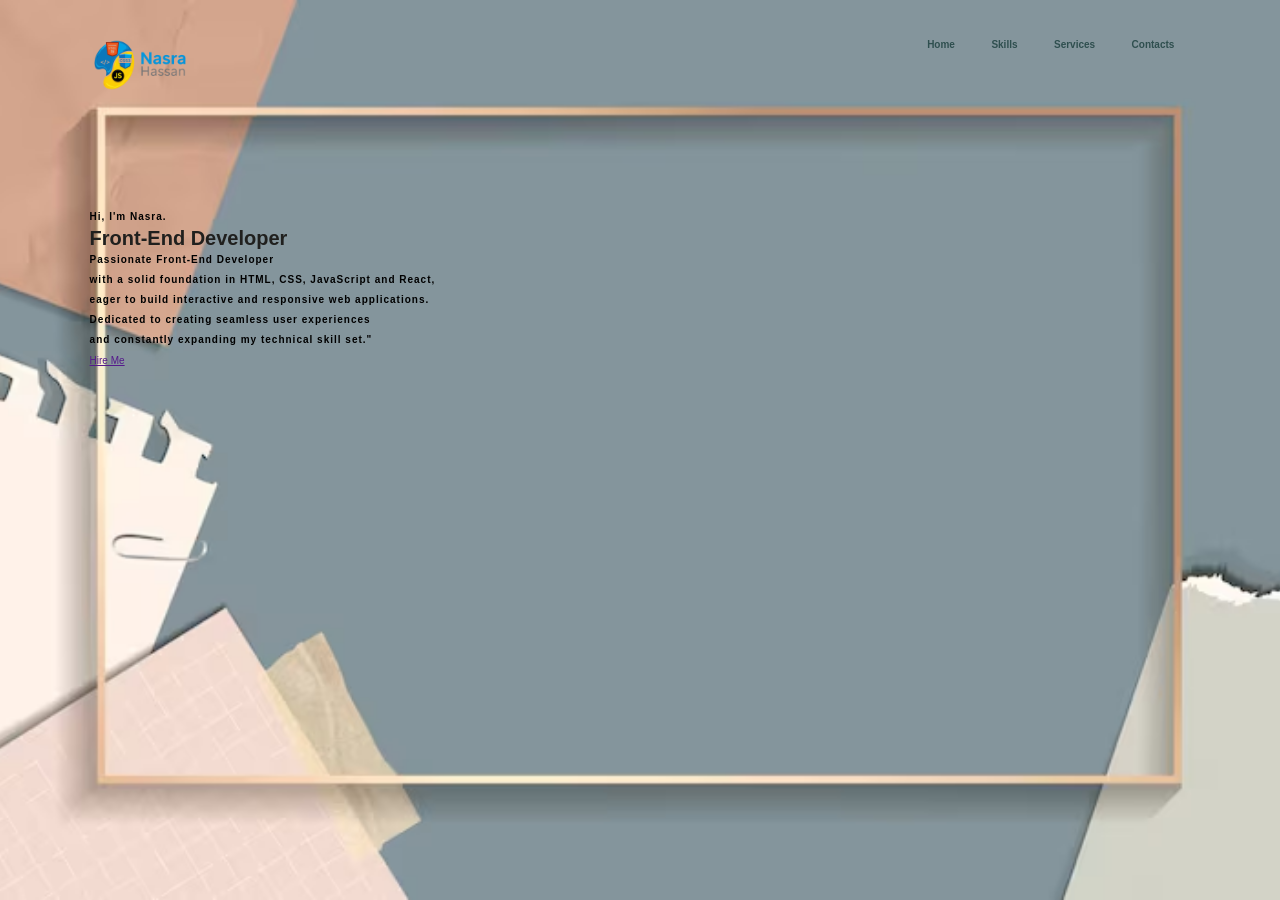
==== index.html @ e29edde3 "initial commit" ====
<!doctype html>
<html lang="en">
  <head>
    <meta charset="UTF-8" />
    <meta name="viewport" content="width=device-width, initial-scale=1.0" />
    <title>My Portfolio</title>
    <link rel="stylesheet" href="style.css" />
  </head>
  <body>
    <div class="main">
      <div class="navbar">
        <img src="Images/transparent-logo.png" class="logo" />

        <ul>
          <li><a href="#">Home</a></li>
          <li><a href="#">Skills</a></li>
          <li><a href="#">Services</a></li>
          <li><a href="#">Contacts</a></li>
        </ul>
      </div>
      <div class="info">
        <h3>Hi, I'm Nasra.</h3>
        <h1>Front-End Developer</h1>
        <h3>
          Passionate Front-End Developer<br />
          with a solid foundation in HTML, CSS, JavaScript and React,<br />
          eager to build interactive and responsive web applications.<br />
          Dedicated to creating seamless user experiences<br />
          and constantly expanding my technical skill set."
        </h3>
        <a href="">Hire Me</a>
      </div>
    </div>
  </body>
</html>
---- style.css ----
* {
  margin: 0;
  padding: 0;
}
.main {
  width: 100%;
  background: url(Images/ripped-notes-rectangle-frame-background_53876-99423.avif);
  background-position: center;
  background-size: cover;
  height: 100vh;
  position: relative;
  font-family: sans-serif;
}
.navbar {
  width: 86%;
  display: flex;
  margin: auto;
  padding: 15px;
  align-items: center;
  justify-content: space-between;
}
.logo {
  max-width: 100px;
}
.navbar.logo {
  width: 160px;
  cursor: pointer;
  margin-top: -3%;
  margin-left: -2%;
}
ul {
  margin-top: -4%;
}
ul li {
  list-style: none;
  display: inline-block;
  padding: 10px 16px;
}
ul li a {
  font-size: 10px;
  font-weight: bold;
  text-decoration: none;
  color: darkslategray;
  margin-top: -3%;
}
ul li a:hover {
  color: rgb(130, 104, 59);
}
.info {
  margin-left: 7%;
  margin-top: 6%;
}
.info h1 {
  font-size: 20px;
  color: rgb(32, 32, 30);
}
.info h3 {
  font-size: 10px;
  letter-spacing: 1px;
  line-height: 20px;
}
.info a {
  font-size: 10px;
}
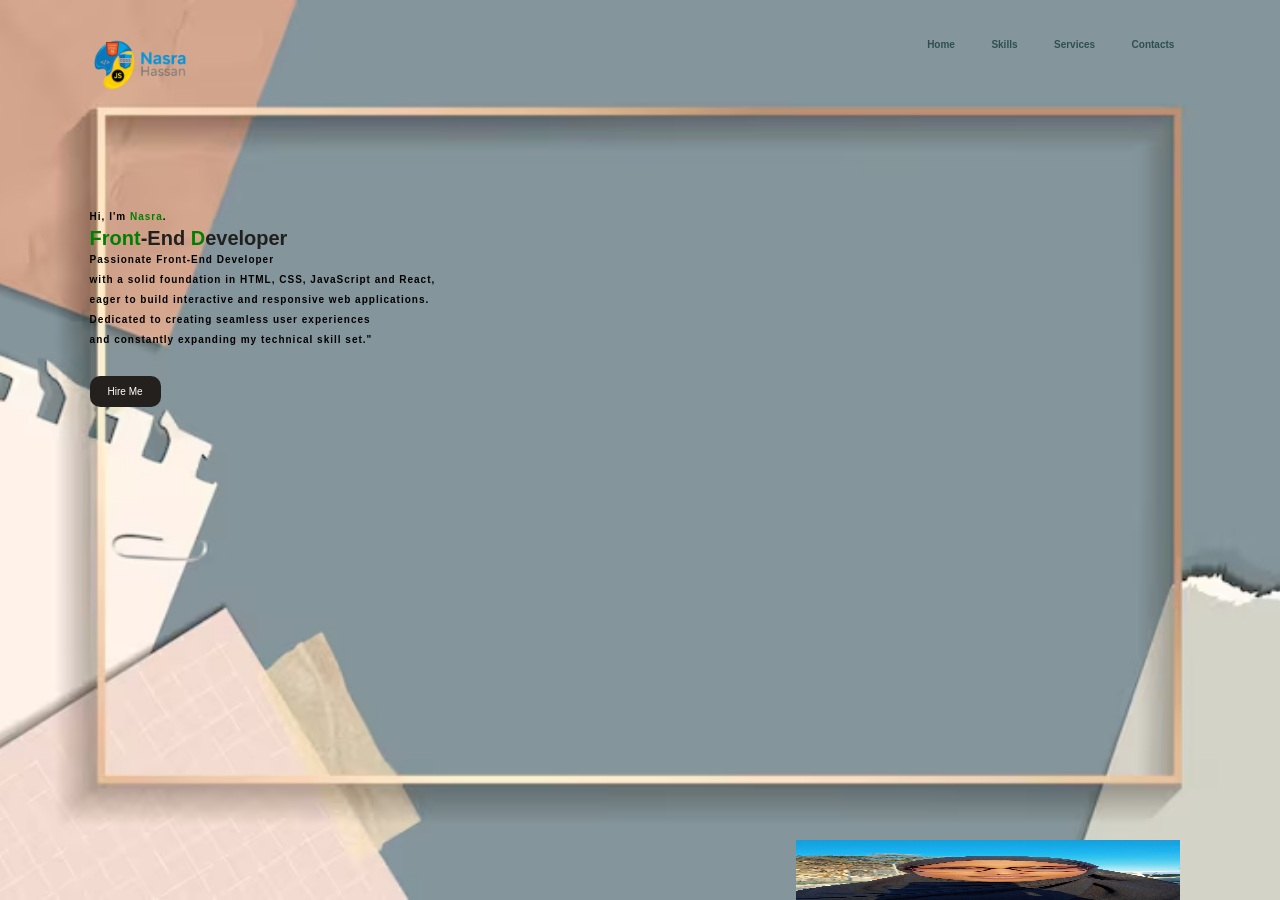
==== commit 1a914699: "added image" ====
--- a/index.html
+++ b/index.html
@@ -19,8 +19,8 @@
         </ul>
       </div>
       <div class="info">
-        <h3>Hi, I'm Nasra.</h3>
-        <h1>Front-End Developer</h1>
+        <h3>Hi, I'm <span>Nasra</span>.</h3>
+        <h1><span>Front</span>-End <span>D</span>eveloper</h1>
         <h3>
           Passionate Front-End Developer<br />
           with a solid foundation in HTML, CSS, JavaScript and React,<br />
@@ -30,6 +30,13 @@
         </h3>
         <a href="">Hire Me</a>
       </div>
+      <div class="image">
+        <img
+          src="Images/Snapchat-1896145771.jpg"
+          alt="my photo"
+          class="photo"
+        />
+      </div>
     </div>
   </body>
 </html>
--- a/style.css
+++ b/style.css
@@ -61,4 +61,37 @@
 }
 .info a {
   font-size: 10px;
+  text-decoration: none;
+  color: #fff;
+  background: rgb(36, 32, 30);
+  margin: 26px 0;
+  padding: 10px 18px;
+  border-radius: 10px;
+  display: inline-block;
+  transition: 0.4s ease;
 }
+.info span {
+  color: green;
+}
+.info a:hover {
+  background: rgb(59, 174, 209);
+}
+.photo {
+ 
+  width: 30%;
+  height: 60px;
+  position: absolute;
+  right: 100px;
+  bottom: 0;
+}
+}
+
+.image img {
+position: absolute;
+height: 140%;
+left: 70%;
+transform: translate(-50%);
+bottom: 0;
+top: 100px;
+
+}
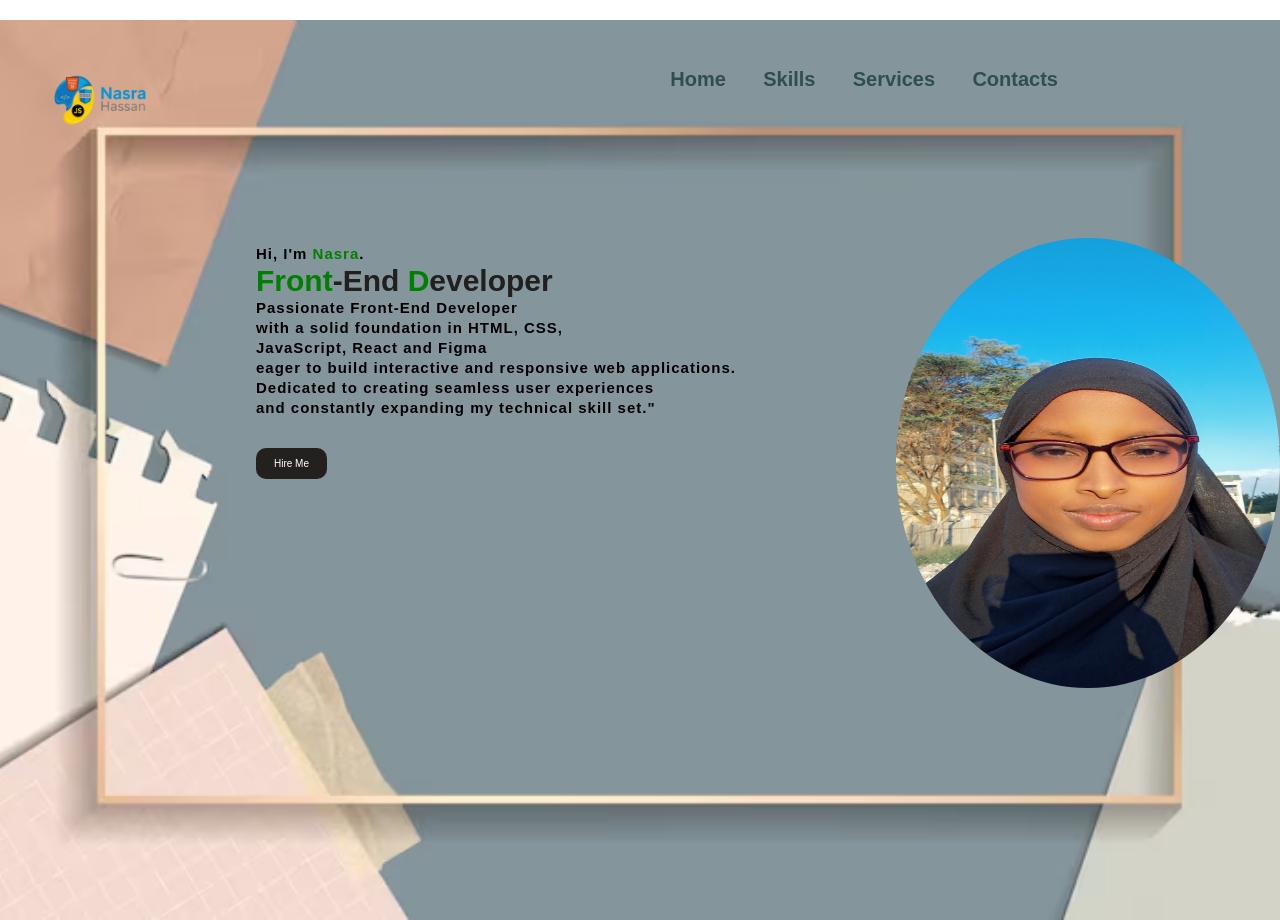
==== commit 22241fb8: "added styles on skills page" ====
--- a/index.html
+++ b/index.html
@@ -12,10 +12,10 @@
         <img src="Images/transparent-logo.png" class="logo" />
 
         <ul>
-          <li><a href="#">Home</a></li>
-          <li><a href="#">Skills</a></li>
-          <li><a href="#">Services</a></li>
-          <li><a href="#">Contacts</a></li>
+          <li><a href="home.html">Home</a></li>
+          <li><a href="skills.html">Skills</a></li>
+          <li><a href="services.html">Services</a></li>
+          <li><a href="contacts.html">Contacts</a></li>
         </ul>
       </div>
       <div class="info">
@@ -23,7 +23,8 @@
         <h1><span>Front</span>-End <span>D</span>eveloper</h1>
         <h3>
           Passionate Front-End Developer<br />
-          with a solid foundation in HTML, CSS, JavaScript and React,<br />
+          with a solid foundation in HTML, CSS,<br />JavaScript, React and
+          Figma<br />
           eager to build interactive and responsive web applications.<br />
           Dedicated to creating seamless user experiences<br />
           and constantly expanding my technical skill set."
--- a/style.css
+++ b/style.css
@@ -12,12 +12,13 @@
   font-family: sans-serif;
 }
 .navbar {
-  width: 86%;
+  width: 80%;
   display: flex;
-  margin: auto;
-  padding: 15px;
+  margin: 20px;
+  padding: 30px;
   align-items: center;
   justify-content: space-between;
+  font-size: larger;
 }
 .logo {
   max-width: 100px;
@@ -37,7 +38,7 @@
   padding: 10px 16px;
 }
 ul li a {
-  font-size: 10px;
+  font-size: 20px;
   font-weight: bold;
   text-decoration: none;
   color: darkslategray;
@@ -47,15 +48,16 @@
   color: rgb(130, 104, 59);
 }
 .info {
-  margin-left: 7%;
-  margin-top: 6%;
+  margin-left: 20%;
+  margin-top: 5%;
+  margin-bottom: 20%;
 }
 .info h1 {
-  font-size: 20px;
+  font-size: 30px;
   color: rgb(32, 32, 30);
 }
 .info h3 {
-  font-size: 10px;
+  font-size: 15px;
   letter-spacing: 1px;
   line-height: 20px;
 }
@@ -64,7 +66,7 @@
   text-decoration: none;
   color: #fff;
   background: rgb(36, 32, 30);
-  margin: 26px 0;
+  margin: 30px 0;
   padding: 10px 18px;
   border-radius: 10px;
   display: inline-block;
@@ -77,21 +79,53 @@
   background: rgb(59, 174, 209);
 }
 .photo {
- 
   width: 30%;
-  height: 60px;
+  height: 100%;
   position: absolute;
-  right: 100px;
-  bottom: 0;
-}
+  top: 10%;
+  left: 20%;
+  margin-top: 10%;
+  margin-bottom: 30%;
+  margin-left: 50%;
 }
 
 .image img {
-position: absolute;
-height: 140%;
-left: 70%;
-transform: translate(-50%);
-bottom: 0;
-top: 100px;
+  position: absolute;
+  height: 50%;
+  bottom: 10%;
+  border-radius: 50%;
+}
+.image:hover .photo {
+  left: 10%;
+}
+.skills {
+  margin-left: 20%;
+  margin-top: 5%;
+  margin-bottom: 20%;
+}
 
-}+.skills-carousel {
+  overflow: hidden; /* Hides the scrollbar */
+  width: 100%; /* Or fixed width */
+  border: 2px solid #ccc; /* The 'box' */
+  padding: 10px;
+}
+.skills-container {
+  display: flex; /* Aligns skills horizontally */
+  /* overflow-x: auto; Allows horizontal scrolling */
+  /* scroll-snap-type: x mandatory; Makes items snap into place */
+  gap: 15px;
+  padding-bottom: 10px; /* Space*/
+  margin-left: 10%;
+}
+
+.skill-box {
+  flex: 0 0 auto; /* Prevents items from shrinking */
+  width: 100px;
+  height: 100px;
+  background-color: #f0f0f0;
+  scroll-snap-align: start; /* Snaps on scroll */
+  text-align: center;
+  line-height: 50px;
+  border-radius: 5px;
+}
